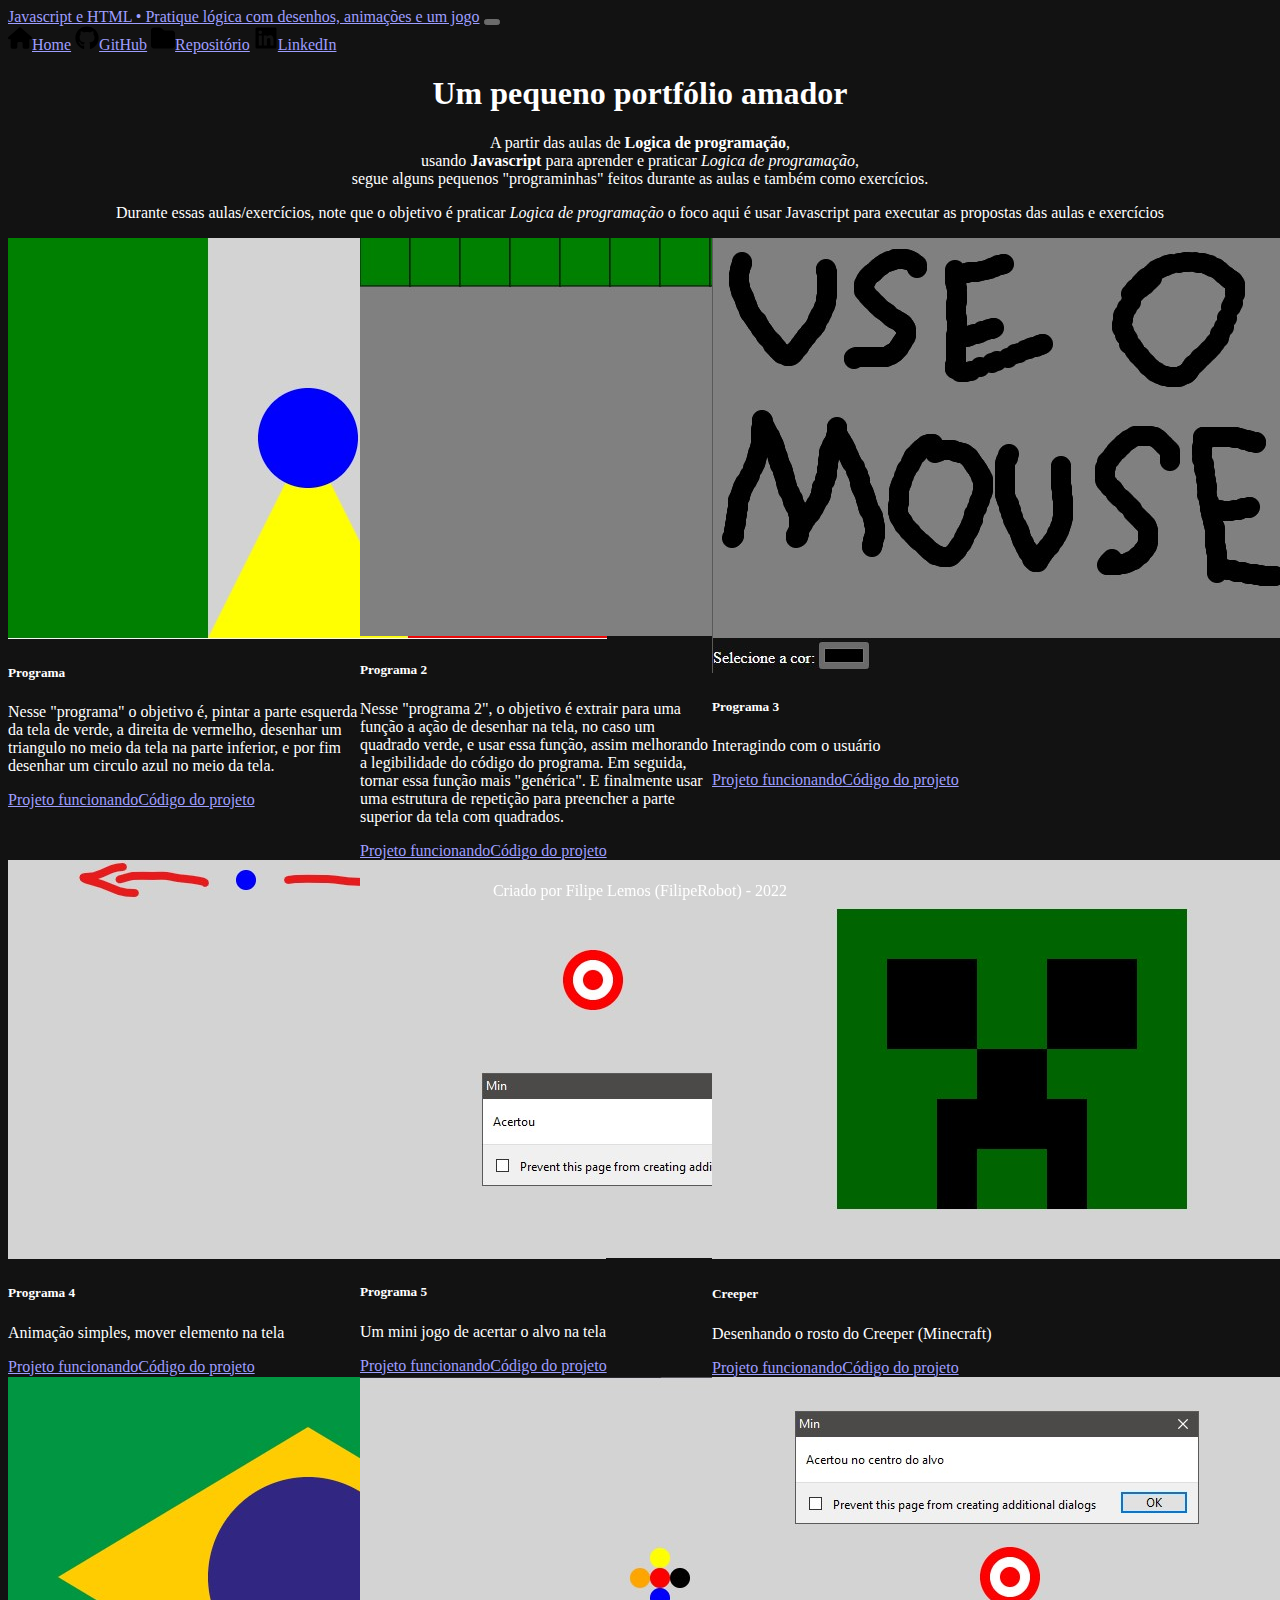
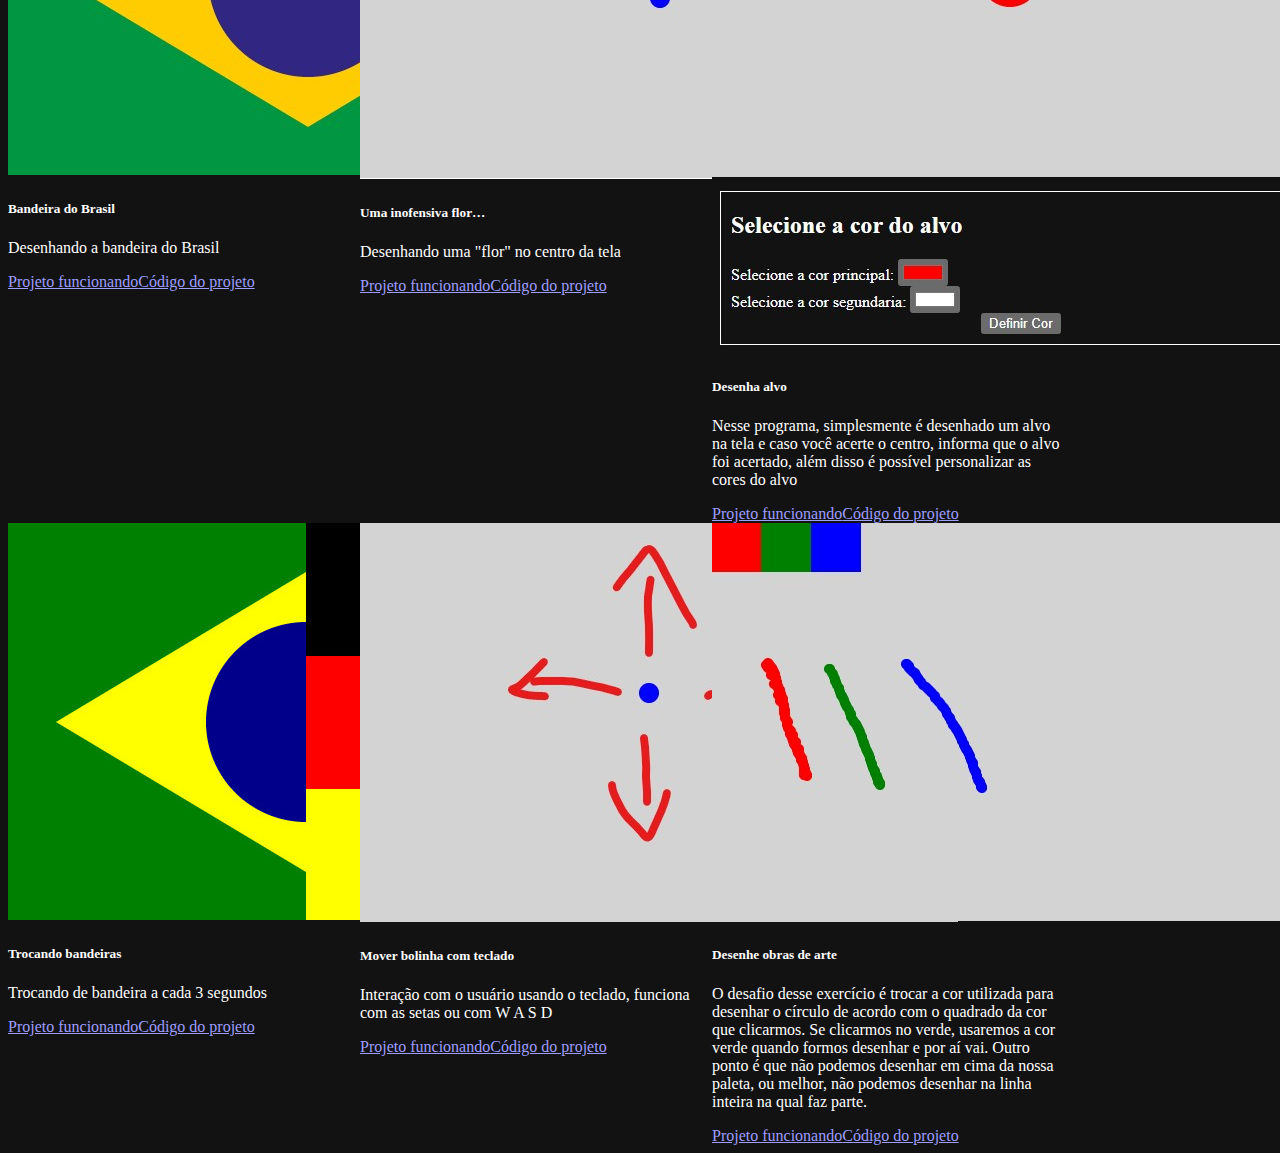
==== index.html @ c0e5794b "primeiro commit" ====
<!DOCTYPE html>
<html lang="pt-br">

<head>
    <meta charset="UTF-8">
    <meta http-equiv="X-UA-Compatible" content="IE=edge">
    <meta name="viewport" content="width=device-width, initial-scale=1.0">
    <meta content="dark" name="color-scheme" />
    <title>Javascript e HTML • Pratique lógica com
        desenhos, animações e um jogo</title>
    <link rel="stylesheet" href="./css/index_style.css">

    <!-- Bootstrap CSS -->
    <link href="https://cdn.jsdelivr.net/npm/bootstrap@5.2.3/dist/css/bootstrap.min.css" rel="stylesheet"
        integrity="sha384-rbsA2VBKQhggwzxH7pPCaAqO46MgnOM80zW1RWuH61DGLwZJEdK2Kadq2F9CUG65" crossorigin="anonymous">
</head>

<body>
    <header class="cabecalho" id="cabecalho">
        <nav class="navbar navbar-expand-lg bg-dark shadow-lg p-2 mb-3">
            <div class="container-fluid">
                <a class="navbar-brand text-wrap text-bg-dark" href="index.html">Javascript e HTML • Pratique lógica com
                    desenhos, animações e um jogo</a>
                <button class="navbar-toggler" type="button" data-bs-toggle="collapse"
                    data-bs-target="#navbarNavAltMarkup" aria-controls="navbarNavAltMarkup" aria-expanded="false"
                    aria-label="Toggle navigation">
                    <span class="navbar-toggler-icon"></span>
                </button>
                <div class="collapse navbar-collapse" id="navbarNavAltMarkup">
                    <div class="navbar-nav">
                        <a class="nav-link active text-bg-dark" aria-current="page" href="index.html"
                            id="menu-item-home"><img src="./img/house-solid.svg" alt="Home" width="24"
                                height="24">Home</a>
                        <a class="nav-link active text-bg-dark" href="#" id="menu-item-github"><img
                                src="./img/github.svg" alt="GitHub" width="24" height="24">GitHub</a>
                        <a class="nav-link active text-bg-dark" href="#" id="menu-item-repositorio"><img
                                src="./img/folder-solid.svg" alt="Repositório" width="24" height="24">Repositório</a>
                        <a class="nav-link active text-bg-dark" href="#" id="menu-item-linkedin"><img
                                src="./img/linkedin.svg" alt="LinkedIn" width="24" height="24">LinkedIn</a>
                    </div>
                </div>
            </div>
        </nav>
    </header>
    <main class="pagina-principal" id="pagina-principal">
        <section id="titulo">
            <div class="apresentacao">
                <h1>Um pequeno portfólio amador</h1>
                <p>A partir das aulas de <b>Logica de programação</b>, <br> usando <b>Javascript</b> para aprender e
                    praticar <i>Logica de programação</i>, <br> segue alguns pequenos "programinhas" feitos durante as
                    aulas e também como exercícios.</p>

                <p>Durante essas aulas/exercícios, note que o objetivo é praticar <i>Logica de programação</i> o foco
                    aqui é usar Javascript para executar as propostas das aulas e exercícios</p>
            </div>
        </section>
        <section class="conteudo" id="conteudo">
            <!-- Aqui entra os itens do JavaScript -->
        </section>
    </main>
    <footer class="rodape card-footer bg-dark text-bg-dark" id="rodape">
        Criado por <span id="nome-proprietario"></span> - 2022
    </footer>

    <!-- Javascript do Bootstrap -->
    <script src="https://cdn.jsdelivr.net/npm/bootstrap@5.2.3/dist/js/bootstrap.bundle.min.js"
        integrity="sha384-kenU1KFdBIe4zVF0s0G1M5b4hcpxyD9F7jL+jjXkk+Q2h455rYXK/7HAuoJl+0I4"
        crossorigin="anonymous"></script>

    <!-- Meu Javascript -->
    <script src="js/config.js"></script>
    <script src="js/index.js"></script>
</body>

</html>
---- css/index_style.css ----
main section.conteudo {
    display: flex;
    flex-wrap: wrap;
}

main section div.apresentacao{
    text-align: center;
}

main section.conteudo div.card {
    width: 22rem;
}


footer.rodape {
    position: fixed;
    left: 0;
    bottom: 0;
    width: 100%;
    text-align: center;
}
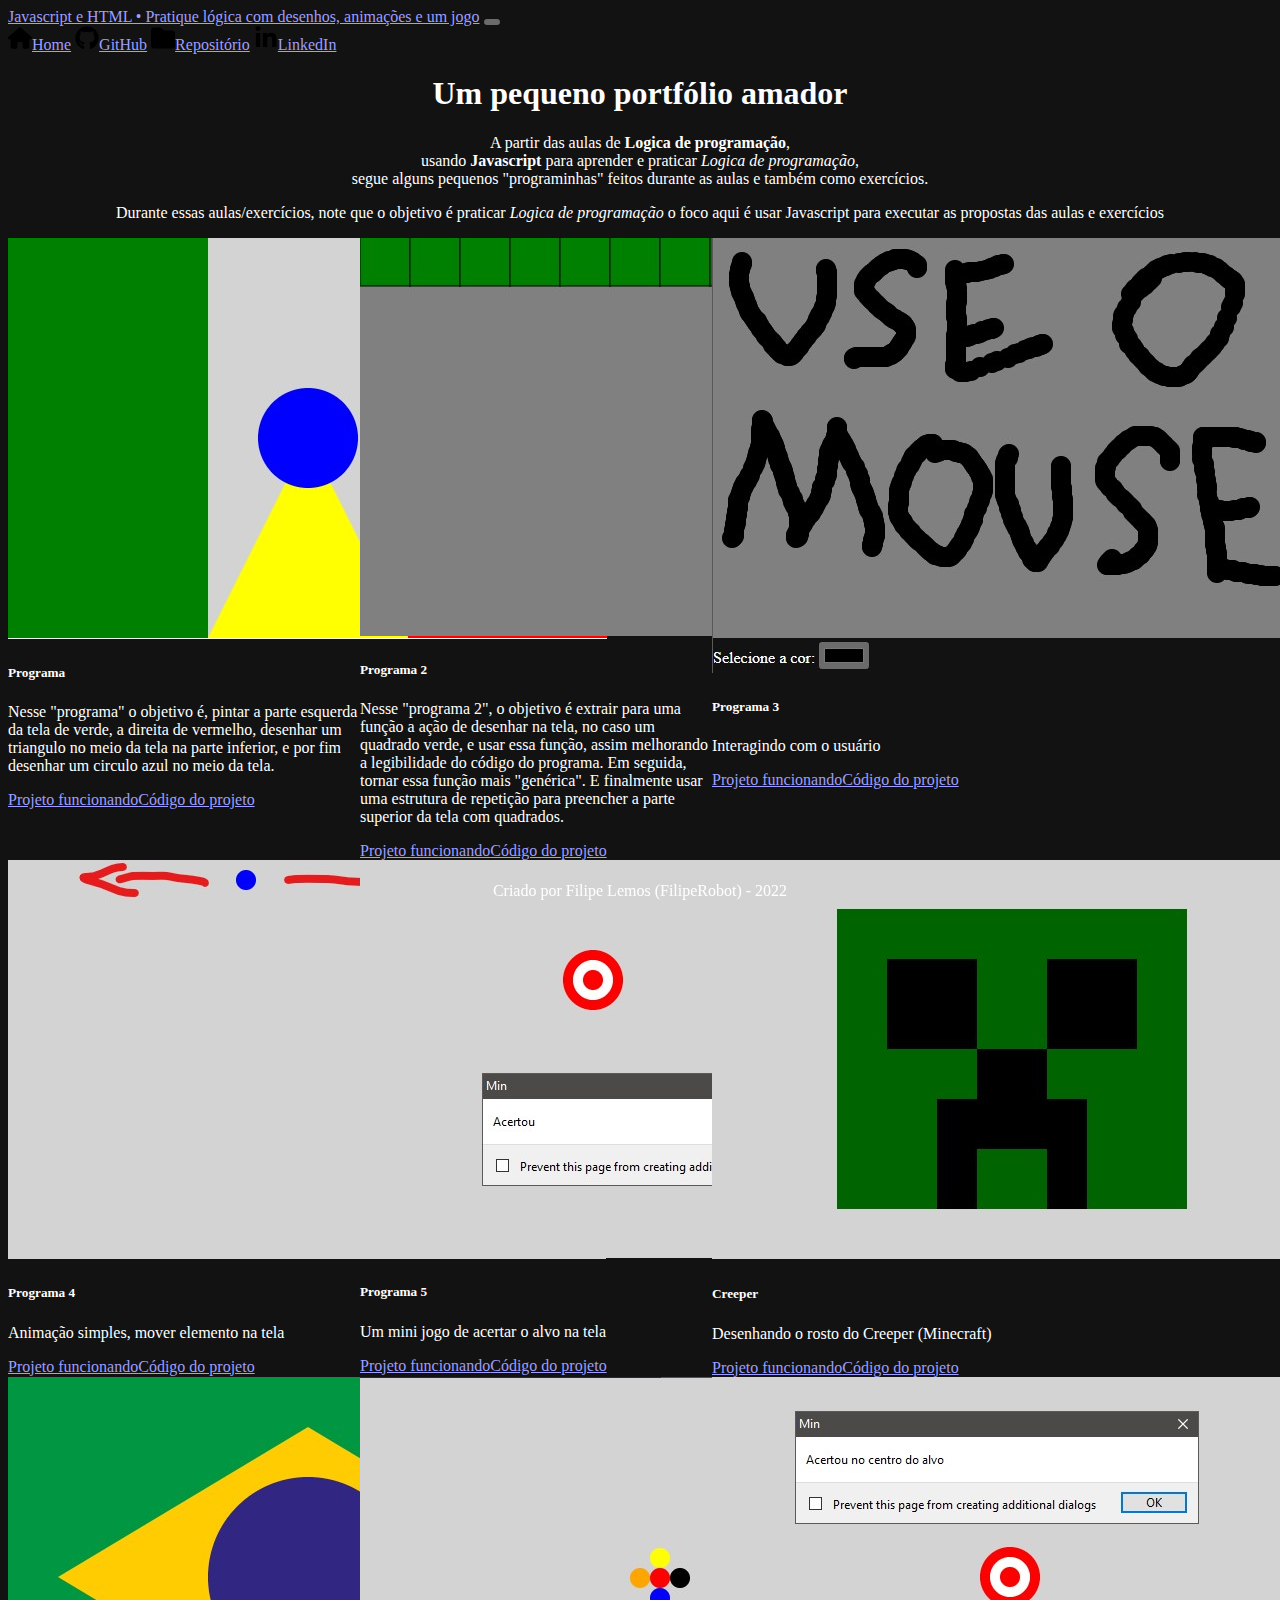
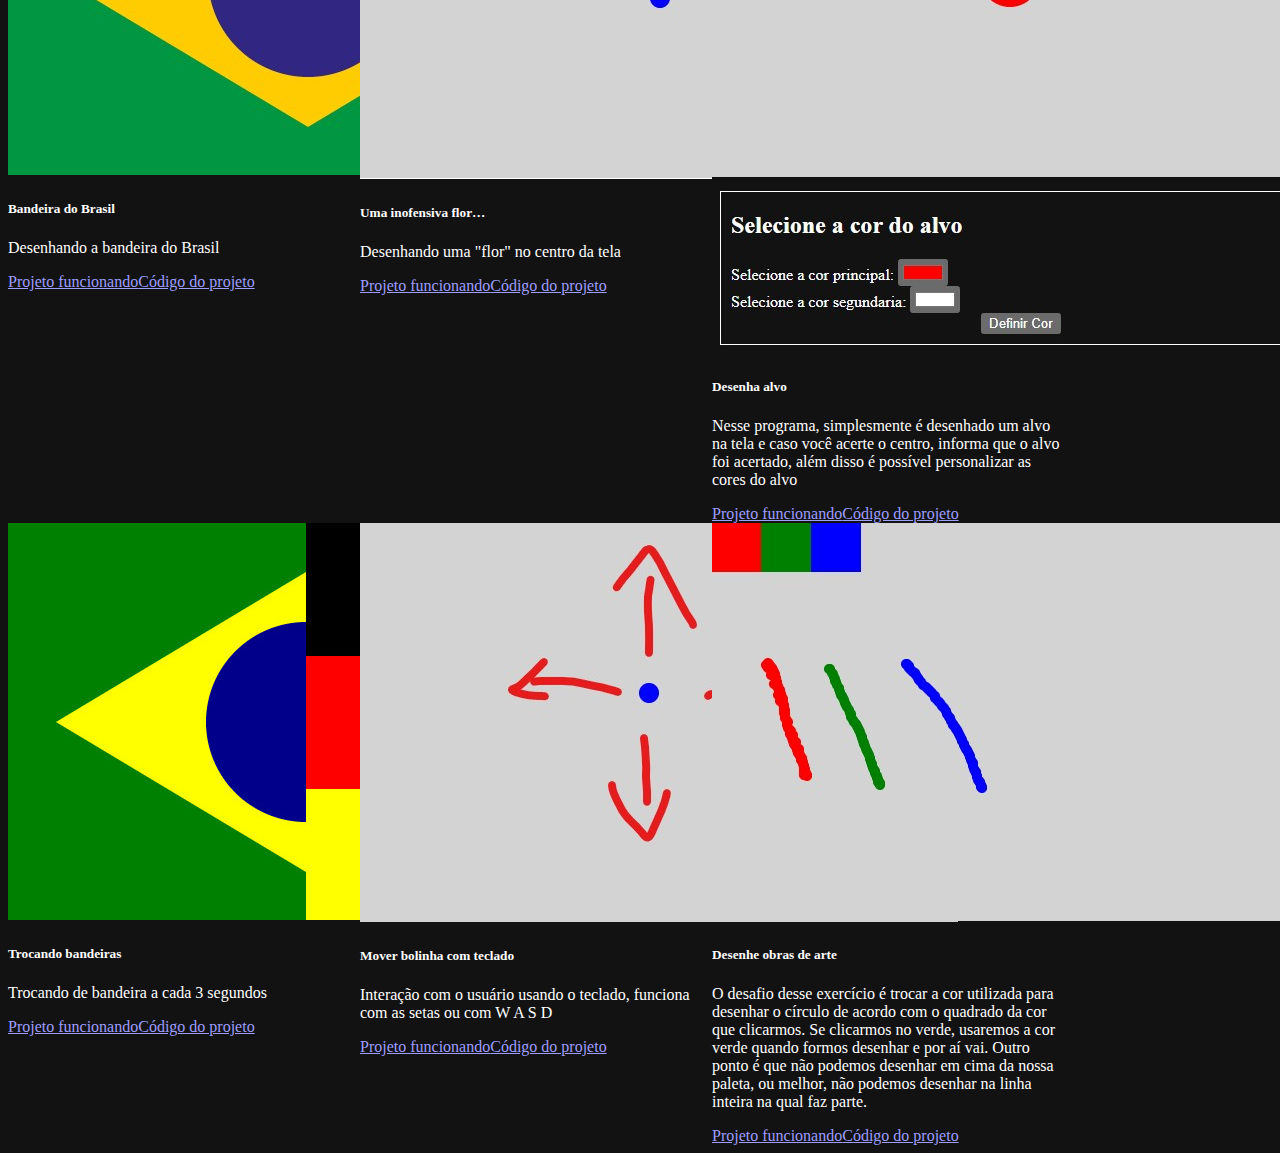
==== commit fe68a457: "Mudando icone do linkedin no menu" ====
--- a/index.html
+++ b/index.html
@@ -36,7 +36,7 @@
                         <a class="nav-link active text-bg-dark" href="#" id="menu-item-repositorio"><img
                                 src="./img/folder-solid.svg" alt="Repositório" width="24" height="24">Repositório</a>
                         <a class="nav-link active text-bg-dark" href="#" id="menu-item-linkedin"><img
-                                src="./img/linkedin.svg" alt="LinkedIn" width="24" height="24">LinkedIn</a>
+                                src="./img/linkedin-in.svg" alt="LinkedIn" width="24" height="24">LinkedIn</a>
                     </div>
                 </div>
             </div>
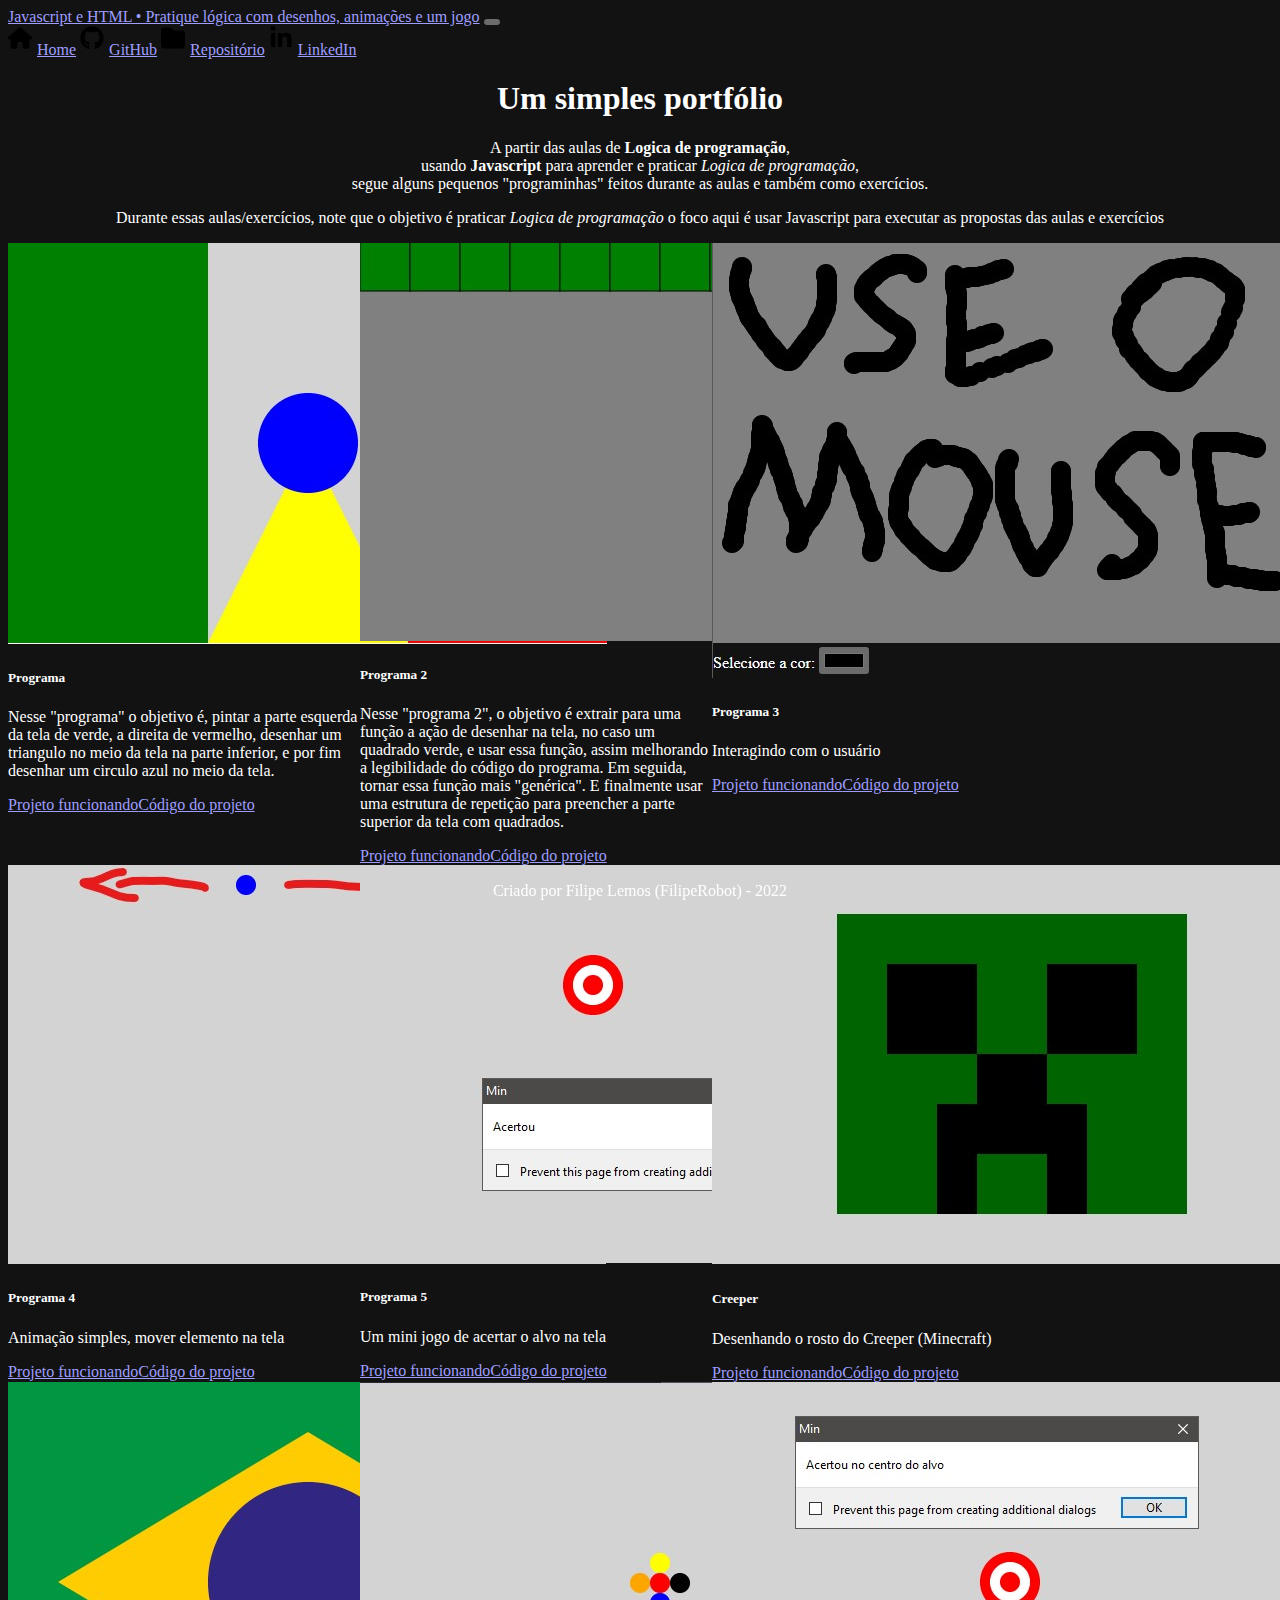
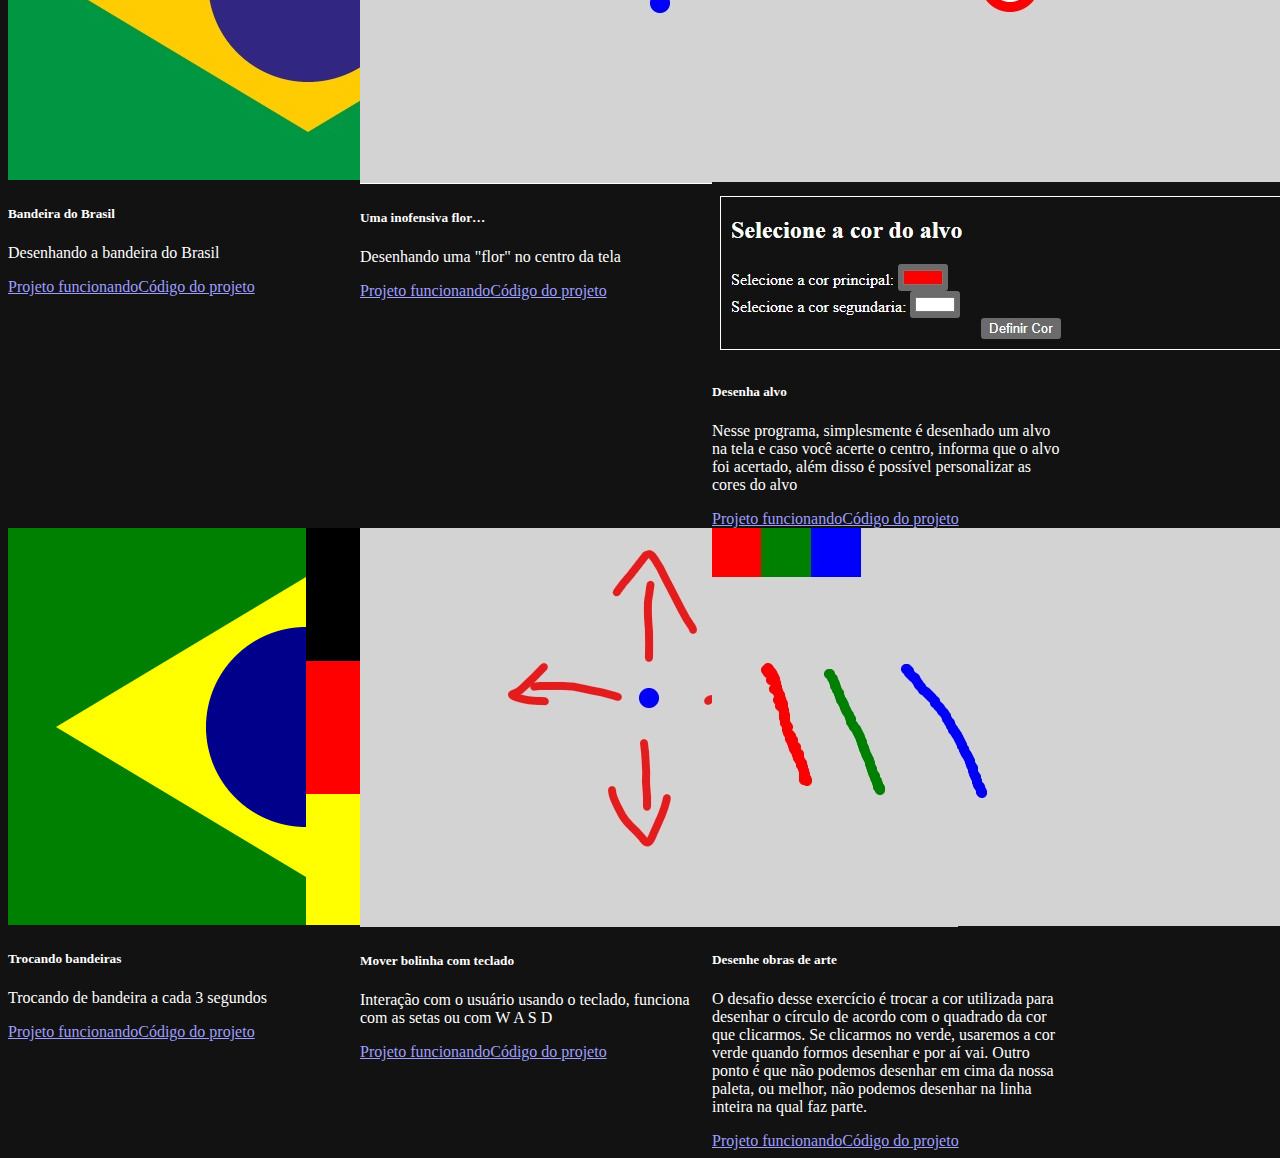
==== commit d0b30a6d: "Update index.html" ====
--- a/index.html
+++ b/index.html
@@ -45,7 +45,7 @@
     <main class="pagina-principal" id="pagina-principal">
         <section id="titulo">
             <div class="apresentacao">
-                <h1>Um pequeno portfólio amador</h1>
+                <h1>Um simples portfólio</h1>
                 <p>A partir das aulas de <b>Logica de programação</b>, <br> usando <b>Javascript</b> para aprender e
                     praticar <i>Logica de programação</i>, <br> segue alguns pequenos "programinhas" feitos durante as
                     aulas e também como exercícios.</p>
@@ -72,4 +72,4 @@
     <script src="js/index.js"></script>
 </body>
 
-</html>+</html>
--- a/css/index_style.css
+++ b/css/index_style.css
@@ -1,3 +1,8 @@
+header .navbar-nav img{
+    margin-right: 5px; 
+    margin-bottom: 5px;
+}
+
 main section.conteudo {
     display: flex;
     flex-wrap: wrap;
